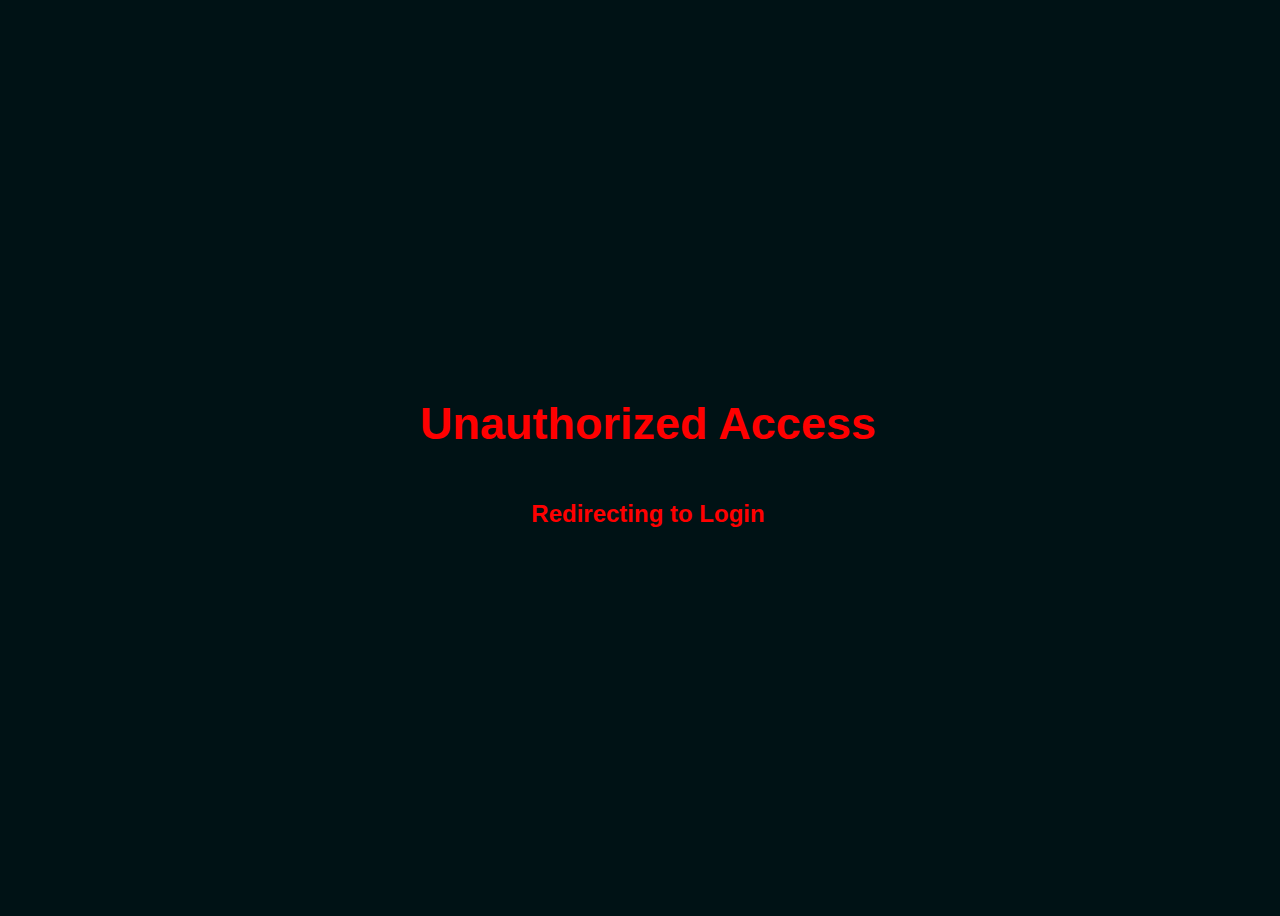
==== errors/unauthaccess.html @ b5a44d3f "added error page, updated css, added adddata.php" ====
<!DOCTYPE html>
<html lang="en">
<head>
  <meta charset="UTF-8">
  <meta name="viewport" content="width=device-width, initial-scale=1.0">
  <meta http-equiv="X-UA-Compatible" content="ie=edge">
  <link rel="stylesheet" type="text/css" href="../css/styles.css">
  <title>Unauthorized Access</title>
</head>
<body onload="setTimeout(()=>{window.location='../index.php'},5000)">
  <h1 class="error">
    Unauthorized Access
  </h1>
  <h2 class="error">
    Redirecting to Login
  </h2>
</body>
</html>
---- css/styles.css ----
body{
    font-family: Arial, Helvetica, sans-serif;
    font-weight: 100;
    background-color: #001215;
    display: flex;
    flex-direction: column;
    align-items: center;
    justify-content: center;
    text-align: center;
    height: 100vh;
    width: 100vw;
}
h1{
    font-size: 5vh;
    color: #ffffff;
}
#loginbox{
    background-color: #008AAD;
    display: flex;
    padding: 1.5vw;
    align-items: center;
    justify-content: center;
    height: 30vh;
    width: 30vw;
    border-radius: 1vw;
}
#inputcontainer{
    align-items: center;
    justify-content: space-evenly;
    text-align: center;
}
.formelements{
    height:5vh;
    width:30vw;
    margin:15px;
}
#submit{
    border-width: 0px;
    border-radius: 0.5vw;
    background-color: #009931;
    color: #ffffff;
}
.error{
    color: #ff0000;
    font-family: Verdana, Geneva, Tahoma, sans-serif;
}
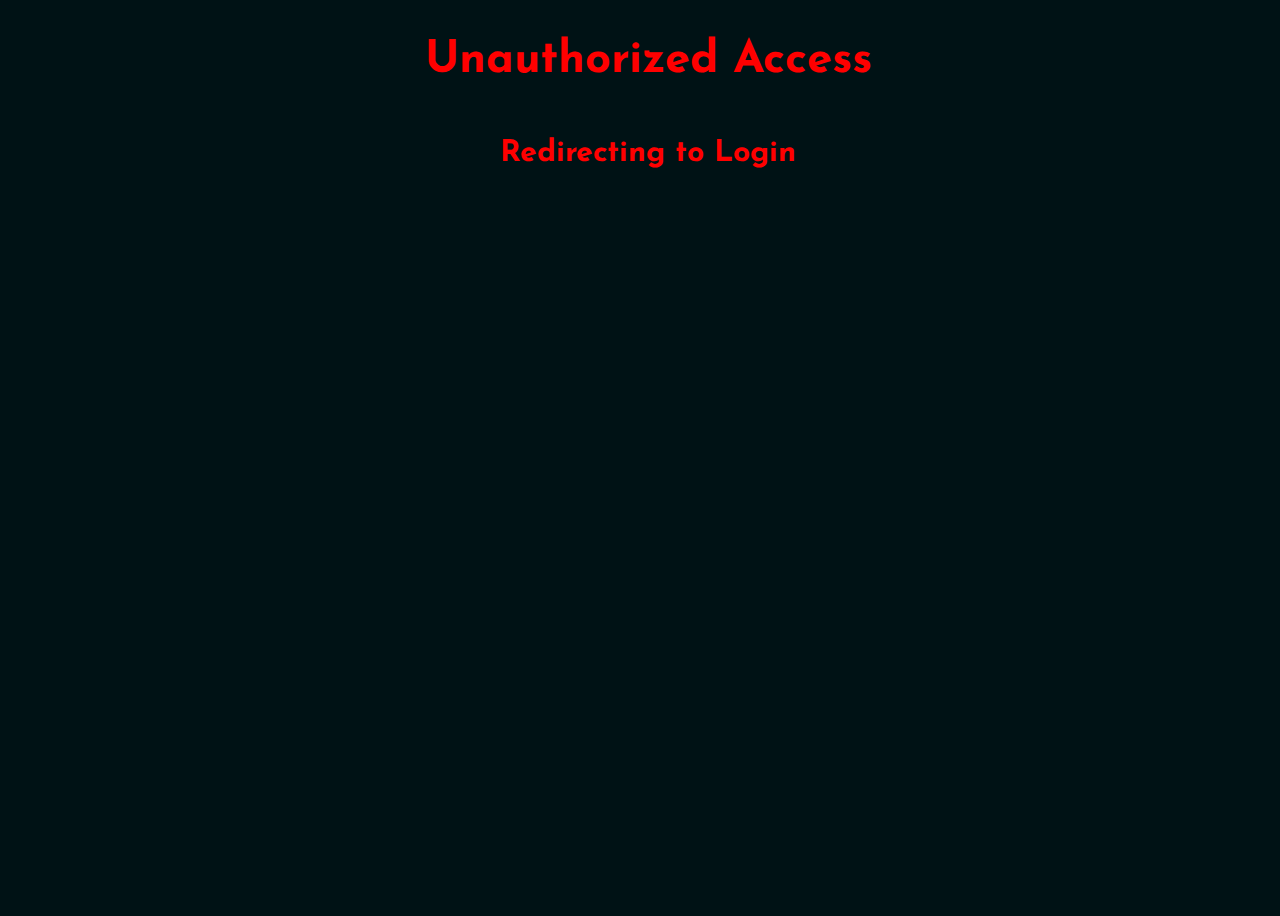
==== commit 961491f2: "Added non-admin landing page" ====
--- a/errors/unauthaccess.html
+++ b/errors/unauthaccess.html
@@ -4,6 +4,7 @@
   <meta charset="UTF-8">
   <meta name="viewport" content="width=device-width, initial-scale=1.0">
   <meta http-equiv="X-UA-Compatible" content="ie=edge">
+  <link href="https://fonts.googleapis.com/css?family=Josefin+Sans:400,700" rel="stylesheet">
   <link rel="stylesheet" type="text/css" href="../css/styles.css">
   <title>Unauthorized Access</title>
 </head>
--- a/css/styles.css
+++ b/css/styles.css
@@ -1,16 +1,17 @@
 body{
-    font-family: Arial, Helvetica, sans-serif;
-    font-weight: 100;
+    font-family: 'Josefin Sans', sans-serif;
+    font-size: 20px;
     background-color: #001215;
     display: flex;
     flex-direction: column;
     align-items: center;
-    justify-content: center;
+    color: #ffffff;
     text-align: center;
     height: 100vh;
     width: 100vw;
 }
 h1{
+    font-family: 'Josefin Sans', sans-serif;
     font-size: 5vh;
     color: #ffffff;
 }
@@ -33,8 +34,10 @@
     height:5vh;
     width:30vw;
     margin:15px;
+    color:#000000;
 }
 #submit{
+    font-family: 'Josefin Sans', sans-serif;
     border-width: 0px;
     border-radius: 0.5vw;
     background-color: #009931;
@@ -42,5 +45,63 @@
 }
 .error{
     color: #ff0000;
-    font-family: Verdana, Geneva, Tahoma, sans-serif;
+    font-family: 'Josefin Sans', sans-serif;
+}
+table, tr, th, td{
+    text-align: left;
+    border-width: 1px;
+    border-style: solid;
+    border-color:#00ced1;
+    padding:5px;
+}
+table{
+    margin-top:2vh;
+    margin-bottom: 2vh;
+    background-color: #ffffff;
+    color: #001215;
+    width:100%;
+}
+th{
+    background-color: #0a6a7a;
+    color: #ffffff;
+}
+#admin-header{
+    height: 100%;
+    width:100%;
+    display: inline-block;
+    background-color: #009931;
+    text-align: left;
+    padding: 2vh;
+}
+.add{
+    border-width: 0px;
+    background-color: #009931;
+    color: #ffffff;
+    padding: 15px;
+}
+#modalheader{
+    background-color: #0a6a7a;
+    padding: 2vh;
+}
+.modal-header, .modal-body, .modal-footer{
+    background-color: #001215;
+}
+.logout{
+    width:10%;
+    transition: 0.5s;
+    float:right;
+    background-color: #005e8a;
+    border-width: 0px;
+}
+.logout:hover{
+    border-radius: 50%;
+    transition:0.5s;
+    background-color: #ac0000;
+}
+.header-container{
+    margin-top: 2vh;
+    margin-bottom: 2vh;
+    display:flex;
+    justify-content: space-between;
+    background-color:#009931;
 }